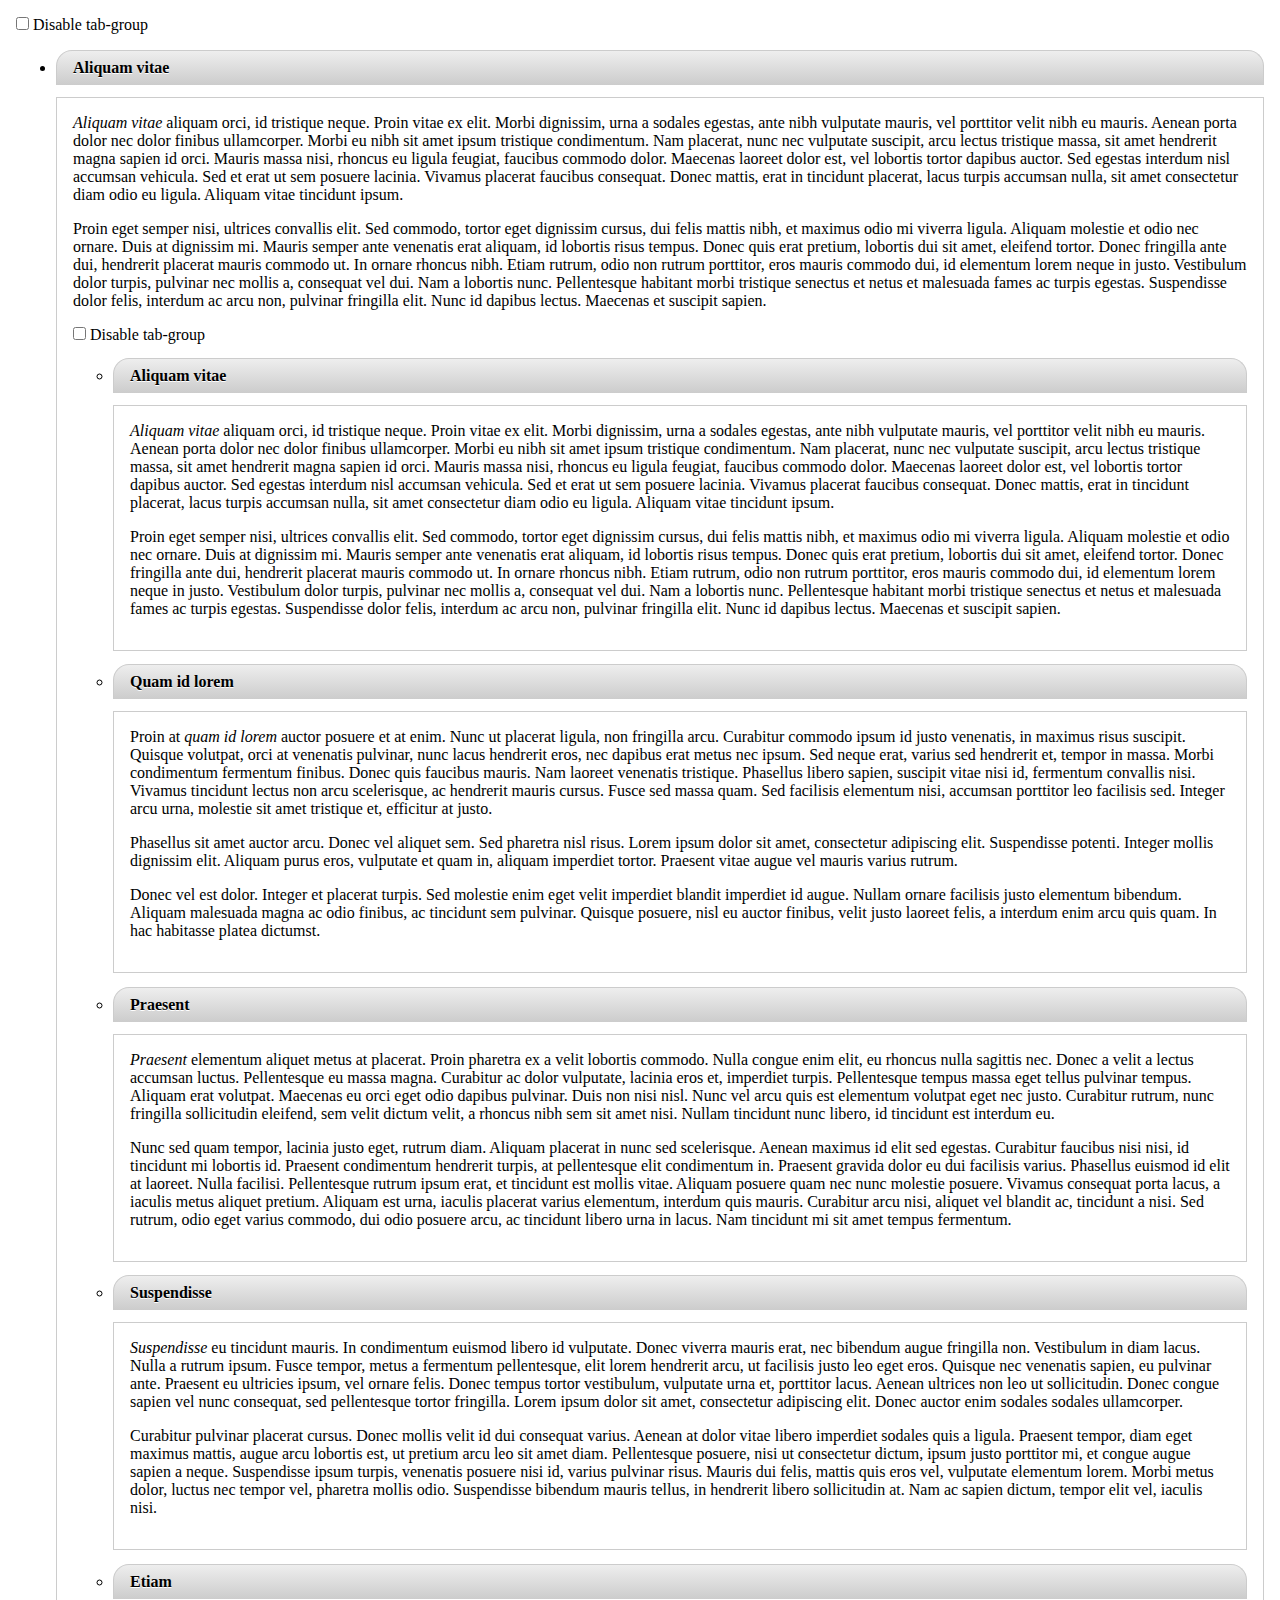
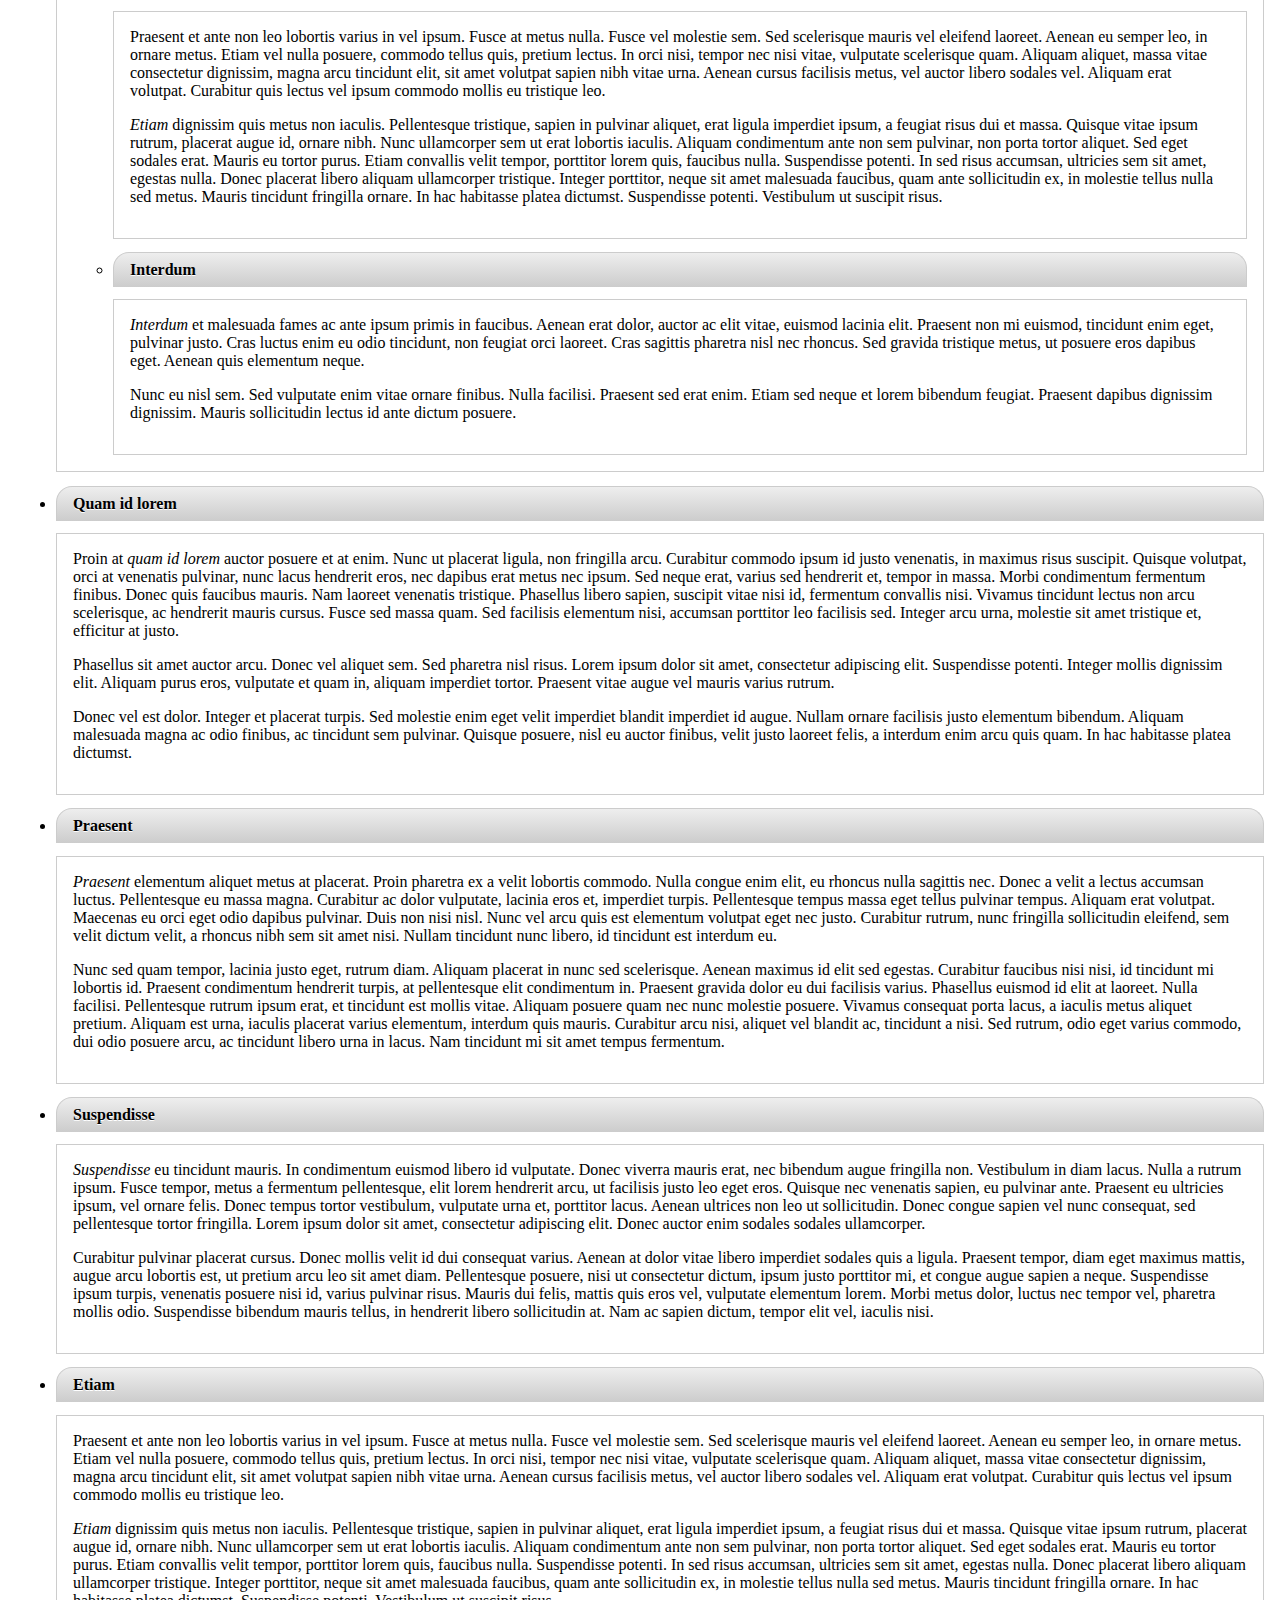
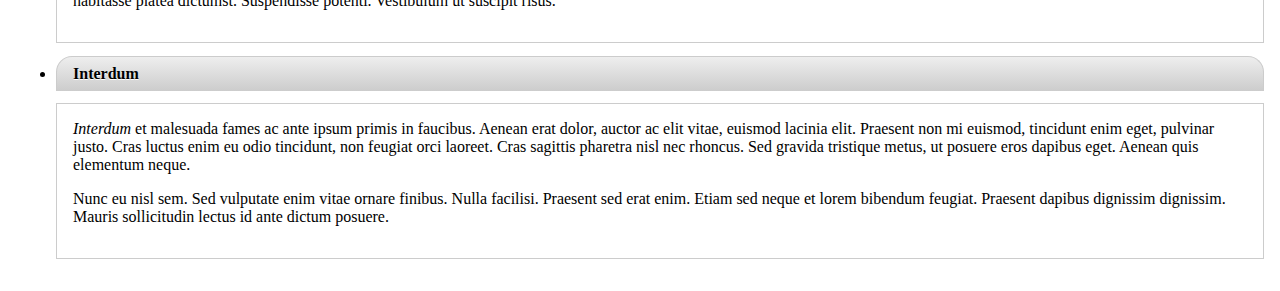
==== demos/index.htm @ d34936c5 "Add properties to disable/enable tab-groups" ====
<!DOCTYPE html>
<html lang="en-AU">
<head>
<meta http-equiv="Content-Type" content="text/html; charset=UTF-8" />
<meta http-equiv="X-UA-Compatible" content="IE=edge" />
<meta name="viewport" content="initial-scale=1, minimum-scale=1" />
<title>Tabs</title>

<link rel="stylesheet" type="text/css" href="../tabs.css" />
<link rel="stylesheet" type="text/css" href="demo.css" />
</head>


<body>

	<label><input type="checkbox" value="0" /> Disable tab-group</label>
	
	<ul>
		<li>
			<h2>Aliquam vitae</h2>
			<div class="body">
				<p><dfn>Aliquam vitae</dfn> aliquam orci, id tristique neque. Proin vitae ex elit. Morbi dignissim, urna a sodales egestas, ante nibh vulputate mauris, vel porttitor velit nibh eu mauris. Aenean porta dolor nec dolor finibus ullamcorper. Morbi eu nibh sit amet ipsum tristique condimentum. Nam placerat, nunc nec vulputate suscipit, arcu lectus tristique massa, sit amet hendrerit magna sapien id orci. Mauris massa nisi, rhoncus eu ligula feugiat, faucibus commodo dolor. Maecenas laoreet dolor est, vel lobortis tortor dapibus auctor. Sed egestas interdum nisl accumsan vehicula. Sed et erat ut sem posuere lacinia. Vivamus placerat faucibus consequat. Donec mattis, erat in tincidunt placerat, lacus turpis accumsan nulla, sit amet consectetur diam odio eu ligula. Aliquam vitae tincidunt ipsum.</p>
				<p>Proin eget semper nisi, ultrices convallis elit. Sed commodo, tortor eget dignissim cursus, dui felis mattis nibh, et maximus odio mi viverra ligula. Aliquam molestie et odio nec ornare. Duis at dignissim mi. Mauris semper ante venenatis erat aliquam, id lobortis risus tempus. Donec quis erat pretium, lobortis dui sit amet, eleifend tortor. Donec fringilla ante dui, hendrerit placerat mauris commodo ut. In ornare rhoncus nibh. Etiam rutrum, odio non rutrum porttitor, eros mauris commodo dui, id elementum lorem neque in justo. Vestibulum dolor turpis, pulvinar nec mollis a, consequat vel dui. Nam a lobortis nunc. Pellentesque habitant morbi tristique senectus et netus et malesuada fames ac turpis egestas. Suspendisse dolor felis, interdum ac arcu non, pulvinar fringilla elit. Nunc id dapibus lectus. Maecenas et suscipit sapien.</p>
				
				<label><input type="checkbox" value="1" /> Disable tab-group</label>
				<ul>
					<li>
						<h2>Aliquam vitae</h2>
						<div class="body">
							<p><dfn>Aliquam vitae</dfn> aliquam orci, id tristique neque. Proin vitae ex elit. Morbi dignissim, urna a sodales egestas, ante nibh vulputate mauris, vel porttitor velit nibh eu mauris. Aenean porta dolor nec dolor finibus ullamcorper. Morbi eu nibh sit amet ipsum tristique condimentum. Nam placerat, nunc nec vulputate suscipit, arcu lectus tristique massa, sit amet hendrerit magna sapien id orci. Mauris massa nisi, rhoncus eu ligula feugiat, faucibus commodo dolor. Maecenas laoreet dolor est, vel lobortis tortor dapibus auctor. Sed egestas interdum nisl accumsan vehicula. Sed et erat ut sem posuere lacinia. Vivamus placerat faucibus consequat. Donec mattis, erat in tincidunt placerat, lacus turpis accumsan nulla, sit amet consectetur diam odio eu ligula. Aliquam vitae tincidunt ipsum.</p>
							<p>Proin eget semper nisi, ultrices convallis elit. Sed commodo, tortor eget dignissim cursus, dui felis mattis nibh, et maximus odio mi viverra ligula. Aliquam molestie et odio nec ornare. Duis at dignissim mi. Mauris semper ante venenatis erat aliquam, id lobortis risus tempus. Donec quis erat pretium, lobortis dui sit amet, eleifend tortor. Donec fringilla ante dui, hendrerit placerat mauris commodo ut. In ornare rhoncus nibh. Etiam rutrum, odio non rutrum porttitor, eros mauris commodo dui, id elementum lorem neque in justo. Vestibulum dolor turpis, pulvinar nec mollis a, consequat vel dui. Nam a lobortis nunc. Pellentesque habitant morbi tristique senectus et netus et malesuada fames ac turpis egestas. Suspendisse dolor felis, interdum ac arcu non, pulvinar fringilla elit. Nunc id dapibus lectus. Maecenas et suscipit sapien.</p>
						</div>
					</li>
					
					
					<li>
						<h2>Quam id lorem</h2>
						<div class="body">
							<p>Proin at <dfn>quam id lorem</dfn> auctor posuere et at enim. Nunc ut placerat ligula, non fringilla arcu. Curabitur commodo ipsum id justo venenatis, in maximus risus suscipit. Quisque volutpat, orci at venenatis pulvinar, nunc lacus hendrerit eros, nec dapibus erat metus nec ipsum. Sed neque erat, varius sed hendrerit et, tempor in massa. Morbi condimentum fermentum finibus. Donec quis faucibus mauris. Nam laoreet venenatis tristique. Phasellus libero sapien, suscipit vitae nisi id, fermentum convallis nisi. Vivamus tincidunt lectus non arcu scelerisque, ac hendrerit mauris cursus. Fusce sed massa quam. Sed facilisis elementum nisi, accumsan porttitor leo facilisis sed. Integer arcu urna, molestie sit amet tristique et, efficitur at justo.</p>
							<p>Phasellus sit amet auctor arcu. Donec vel aliquet sem. Sed pharetra nisl risus. Lorem ipsum dolor sit amet, consectetur adipiscing elit. Suspendisse potenti. Integer mollis dignissim elit. Aliquam purus eros, vulputate et quam in, aliquam imperdiet tortor. Praesent vitae augue vel mauris varius rutrum.</p>
							<p>Donec vel est dolor. Integer et placerat turpis. Sed molestie enim eget velit imperdiet blandit imperdiet id augue. Nullam ornare facilisis justo elementum bibendum. Aliquam malesuada magna ac odio finibus, ac tincidunt sem pulvinar. Quisque posuere, nisl eu auctor finibus, velit justo laoreet felis, a interdum enim arcu quis quam. In hac habitasse platea dictumst.</p>
						</div>
					</li>
					
					
					<li>
						<h2>Praesent</h2>
						<div class="body">
							<p><dfn>Praesent</dfn> elementum aliquet metus at placerat. Proin pharetra ex a velit lobortis commodo. Nulla congue enim elit, eu rhoncus nulla sagittis nec. Donec a velit a lectus accumsan luctus. Pellentesque eu massa magna. Curabitur ac dolor vulputate, lacinia eros et, imperdiet turpis. Pellentesque tempus massa eget tellus pulvinar tempus. Aliquam erat volutpat. Maecenas eu orci eget odio dapibus pulvinar. Duis non nisi nisl. Nunc vel arcu quis est elementum volutpat eget nec justo. Curabitur rutrum, nunc fringilla sollicitudin eleifend, sem velit dictum velit, a rhoncus nibh sem sit amet nisi. Nullam tincidunt nunc libero, id tincidunt est interdum eu.</p>
							<p>Nunc sed quam tempor, lacinia justo eget, rutrum diam. Aliquam placerat in nunc sed scelerisque. Aenean maximus id elit sed egestas. Curabitur faucibus nisi nisi, id tincidunt mi lobortis id. Praesent condimentum hendrerit turpis, at pellentesque elit condimentum in. Praesent gravida dolor eu dui facilisis varius. Phasellus euismod id elit at laoreet. Nulla facilisi. Pellentesque rutrum ipsum erat, et tincidunt est mollis vitae. Aliquam posuere quam nec nunc molestie posuere. Vivamus consequat porta lacus, a iaculis metus aliquet pretium. Aliquam est urna, iaculis placerat varius elementum, interdum quis mauris. Curabitur arcu nisi, aliquet vel blandit ac, tincidunt a nisi. Sed rutrum, odio eget varius commodo, dui odio posuere arcu, ac tincidunt libero urna in lacus. Nam tincidunt mi sit amet tempus fermentum.</p>
						</div>
					</li>
					
					
					<li>
						<h2>Suspendisse</h2>
						<div class="body">
							<p><dfn>Suspendisse</dfn> eu tincidunt mauris. In condimentum euismod libero id vulputate. Donec viverra mauris erat, nec bibendum augue fringilla non. Vestibulum in diam lacus. Nulla a rutrum ipsum. Fusce tempor, metus a fermentum pellentesque, elit lorem hendrerit arcu, ut facilisis justo leo eget eros. Quisque nec venenatis sapien, eu pulvinar ante. Praesent eu ultricies ipsum, vel ornare felis. Donec tempus tortor vestibulum, vulputate urna et, porttitor lacus. Aenean ultrices non leo ut sollicitudin. Donec congue sapien vel nunc consequat, sed pellentesque tortor fringilla. Lorem ipsum dolor sit amet, consectetur adipiscing elit. Donec auctor enim sodales sodales ullamcorper.</p>
							<p>Curabitur pulvinar placerat cursus. Donec mollis velit id dui consequat varius. Aenean at dolor vitae libero imperdiet sodales quis a ligula. Praesent tempor, diam eget maximus mattis, augue arcu lobortis est, ut pretium arcu leo sit amet diam. Pellentesque posuere, nisi ut consectetur dictum, ipsum justo porttitor mi, et congue augue sapien a neque. Suspendisse ipsum turpis, venenatis posuere nisi id, varius pulvinar risus. Mauris dui felis, mattis quis eros vel, vulputate elementum lorem. Morbi metus dolor, luctus nec tempor vel, pharetra mollis odio. Suspendisse bibendum mauris tellus, in hendrerit libero sollicitudin at. Nam ac sapien dictum, tempor elit vel, iaculis nisi.</p>
						</div>
					</li>
					
					
					<li>
						<h2>Etiam</h2>
						<div class="body">
							<p>Praesent et ante non leo lobortis varius in vel ipsum. Fusce at metus nulla. Fusce vel molestie sem. Sed scelerisque mauris vel eleifend laoreet. Aenean eu semper leo, in ornare metus. Etiam vel nulla posuere, commodo tellus quis, pretium lectus. In orci nisi, tempor nec nisi vitae, vulputate scelerisque quam. Aliquam aliquet, massa vitae consectetur dignissim, magna arcu tincidunt elit, sit amet volutpat sapien nibh vitae urna. Aenean cursus facilisis metus, vel auctor libero sodales vel. Aliquam erat volutpat. Curabitur quis lectus vel ipsum commodo mollis eu tristique leo.</p>
							<p><dfn>Etiam</dfn> dignissim quis metus non iaculis. Pellentesque tristique, sapien in pulvinar aliquet, erat ligula imperdiet ipsum, a feugiat risus dui et massa. Quisque vitae ipsum rutrum, placerat augue id, ornare nibh. Nunc ullamcorper sem ut erat lobortis iaculis. Aliquam condimentum ante non sem pulvinar, non porta tortor aliquet. Sed eget sodales erat. Mauris eu tortor purus. Etiam convallis velit tempor, porttitor lorem quis, faucibus nulla. Suspendisse potenti. In sed risus accumsan, ultricies sem sit amet, egestas nulla. Donec placerat libero aliquam ullamcorper tristique. Integer porttitor, neque sit amet malesuada faucibus, quam ante sollicitudin ex, in molestie tellus nulla sed metus. Mauris tincidunt fringilla ornare. In hac habitasse platea dictumst. Suspendisse potenti. Vestibulum ut suscipit risus.</p>
						</div>
					</li>
					
					
					<li>
						<h2>Interdum</h2>
						<div class="body">
							<p><dfn>Interdum</dfn> et malesuada fames ac ante ipsum primis in faucibus. Aenean erat dolor, auctor ac elit vitae, euismod lacinia elit. Praesent non mi euismod, tincidunt enim eget, pulvinar justo. Cras luctus enim eu odio tincidunt, non feugiat orci laoreet. Cras sagittis pharetra nisl nec rhoncus. Sed gravida tristique metus, ut posuere eros dapibus eget. Aenean quis elementum neque.</p>
							<p>Nunc eu nisl sem. Sed vulputate enim vitae ornare finibus. Nulla facilisi. Praesent sed erat enim. Etiam sed neque et lorem bibendum feugiat. Praesent dapibus dignissim dignissim. Mauris sollicitudin lectus id ante dictum posuere.</p>
						</div>
					</li>
				</ul>
			</div>
		</li>
		
		
		<li>
			<h2>Quam id lorem</h2>
			<div class="body">
				<p>Proin at <dfn>quam id lorem</dfn> auctor posuere et at enim. Nunc ut placerat ligula, non fringilla arcu. Curabitur commodo ipsum id justo venenatis, in maximus risus suscipit. Quisque volutpat, orci at venenatis pulvinar, nunc lacus hendrerit eros, nec dapibus erat metus nec ipsum. Sed neque erat, varius sed hendrerit et, tempor in massa. Morbi condimentum fermentum finibus. Donec quis faucibus mauris. Nam laoreet venenatis tristique. Phasellus libero sapien, suscipit vitae nisi id, fermentum convallis nisi. Vivamus tincidunt lectus non arcu scelerisque, ac hendrerit mauris cursus. Fusce sed massa quam. Sed facilisis elementum nisi, accumsan porttitor leo facilisis sed. Integer arcu urna, molestie sit amet tristique et, efficitur at justo.</p>
				<p>Phasellus sit amet auctor arcu. Donec vel aliquet sem. Sed pharetra nisl risus. Lorem ipsum dolor sit amet, consectetur adipiscing elit. Suspendisse potenti. Integer mollis dignissim elit. Aliquam purus eros, vulputate et quam in, aliquam imperdiet tortor. Praesent vitae augue vel mauris varius rutrum.</p>
				<p>Donec vel est dolor. Integer et placerat turpis. Sed molestie enim eget velit imperdiet blandit imperdiet id augue. Nullam ornare facilisis justo elementum bibendum. Aliquam malesuada magna ac odio finibus, ac tincidunt sem pulvinar. Quisque posuere, nisl eu auctor finibus, velit justo laoreet felis, a interdum enim arcu quis quam. In hac habitasse platea dictumst.</p>
			</div>
		</li>
		
		
		<li>
			<h2>Praesent</h2>
			<div class="body">
				<p><dfn>Praesent</dfn> elementum aliquet metus at placerat. Proin pharetra ex a velit lobortis commodo. Nulla congue enim elit, eu rhoncus nulla sagittis nec. Donec a velit a lectus accumsan luctus. Pellentesque eu massa magna. Curabitur ac dolor vulputate, lacinia eros et, imperdiet turpis. Pellentesque tempus massa eget tellus pulvinar tempus. Aliquam erat volutpat. Maecenas eu orci eget odio dapibus pulvinar. Duis non nisi nisl. Nunc vel arcu quis est elementum volutpat eget nec justo. Curabitur rutrum, nunc fringilla sollicitudin eleifend, sem velit dictum velit, a rhoncus nibh sem sit amet nisi. Nullam tincidunt nunc libero, id tincidunt est interdum eu.</p>
				<p>Nunc sed quam tempor, lacinia justo eget, rutrum diam. Aliquam placerat in nunc sed scelerisque. Aenean maximus id elit sed egestas. Curabitur faucibus nisi nisi, id tincidunt mi lobortis id. Praesent condimentum hendrerit turpis, at pellentesque elit condimentum in. Praesent gravida dolor eu dui facilisis varius. Phasellus euismod id elit at laoreet. Nulla facilisi. Pellentesque rutrum ipsum erat, et tincidunt est mollis vitae. Aliquam posuere quam nec nunc molestie posuere. Vivamus consequat porta lacus, a iaculis metus aliquet pretium. Aliquam est urna, iaculis placerat varius elementum, interdum quis mauris. Curabitur arcu nisi, aliquet vel blandit ac, tincidunt a nisi. Sed rutrum, odio eget varius commodo, dui odio posuere arcu, ac tincidunt libero urna in lacus. Nam tincidunt mi sit amet tempus fermentum.</p>
			</div>
		</li>
		
		
		<li>
			<h2>Suspendisse</h2>
			<div class="body">
				<p><dfn>Suspendisse</dfn> eu tincidunt mauris. In condimentum euismod libero id vulputate. Donec viverra mauris erat, nec bibendum augue fringilla non. Vestibulum in diam lacus. Nulla a rutrum ipsum. Fusce tempor, metus a fermentum pellentesque, elit lorem hendrerit arcu, ut facilisis justo leo eget eros. Quisque nec venenatis sapien, eu pulvinar ante. Praesent eu ultricies ipsum, vel ornare felis. Donec tempus tortor vestibulum, vulputate urna et, porttitor lacus. Aenean ultrices non leo ut sollicitudin. Donec congue sapien vel nunc consequat, sed pellentesque tortor fringilla. Lorem ipsum dolor sit amet, consectetur adipiscing elit. Donec auctor enim sodales sodales ullamcorper.</p>
				<p>Curabitur pulvinar placerat cursus. Donec mollis velit id dui consequat varius. Aenean at dolor vitae libero imperdiet sodales quis a ligula. Praesent tempor, diam eget maximus mattis, augue arcu lobortis est, ut pretium arcu leo sit amet diam. Pellentesque posuere, nisi ut consectetur dictum, ipsum justo porttitor mi, et congue augue sapien a neque. Suspendisse ipsum turpis, venenatis posuere nisi id, varius pulvinar risus. Mauris dui felis, mattis quis eros vel, vulputate elementum lorem. Morbi metus dolor, luctus nec tempor vel, pharetra mollis odio. Suspendisse bibendum mauris tellus, in hendrerit libero sollicitudin at. Nam ac sapien dictum, tempor elit vel, iaculis nisi.</p>
			</div>
		</li>
		
		
		<li>
			<h2>Etiam</h2>
			<div class="body">
				<p>Praesent et ante non leo lobortis varius in vel ipsum. Fusce at metus nulla. Fusce vel molestie sem. Sed scelerisque mauris vel eleifend laoreet. Aenean eu semper leo, in ornare metus. Etiam vel nulla posuere, commodo tellus quis, pretium lectus. In orci nisi, tempor nec nisi vitae, vulputate scelerisque quam. Aliquam aliquet, massa vitae consectetur dignissim, magna arcu tincidunt elit, sit amet volutpat sapien nibh vitae urna. Aenean cursus facilisis metus, vel auctor libero sodales vel. Aliquam erat volutpat. Curabitur quis lectus vel ipsum commodo mollis eu tristique leo.</p>
				<p><dfn>Etiam</dfn> dignissim quis metus non iaculis. Pellentesque tristique, sapien in pulvinar aliquet, erat ligula imperdiet ipsum, a feugiat risus dui et massa. Quisque vitae ipsum rutrum, placerat augue id, ornare nibh. Nunc ullamcorper sem ut erat lobortis iaculis. Aliquam condimentum ante non sem pulvinar, non porta tortor aliquet. Sed eget sodales erat. Mauris eu tortor purus. Etiam convallis velit tempor, porttitor lorem quis, faucibus nulla. Suspendisse potenti. In sed risus accumsan, ultricies sem sit amet, egestas nulla. Donec placerat libero aliquam ullamcorper tristique. Integer porttitor, neque sit amet malesuada faucibus, quam ante sollicitudin ex, in molestie tellus nulla sed metus. Mauris tincidunt fringilla ornare. In hac habitasse platea dictumst. Suspendisse potenti. Vestibulum ut suscipit risus.</p>
			</div>
		</li>
		
		
		<li>
			<h2>Interdum</h2>
			<div class="body">
				<p><dfn>Interdum</dfn> et malesuada fames ac ante ipsum primis in faucibus. Aenean erat dolor, auctor ac elit vitae, euismod lacinia elit. Praesent non mi euismod, tincidunt enim eget, pulvinar justo. Cras luctus enim eu odio tincidunt, non feugiat orci laoreet. Cras sagittis pharetra nisl nec rhoncus. Sed gravida tristique metus, ut posuere eros dapibus eget. Aenean quis elementum neque.</p>
				<p>Nunc eu nisl sem. Sed vulputate enim vitae ornare finibus. Nulla facilisi. Praesent sed erat enim. Etiam sed neque et lorem bibendum feugiat. Praesent dapibus dignissim dignissim. Mauris sollicitudin lectus id ante dictum posuere.</p>
			</div>
		</li>
	</ul>
	
	
	<script src="../src/helpers.js"></script>
	<script src="../src/tab-group.js"></script>
	<script src="../src/tab.js"></script>
	<script>
		"use strict";
		
		var groups = [];
		[].forEach.call(document.getElementsByTagName("ul"), function(e){
			groups.push(new TabGroup(e));
		});
		
		
		window.addEventListener("change", function(e){
			var group = groups[e.target.value];
			group && (group.disabled = !group.disabled);
		});
	</script>
</body>
</html>
---- tabs.css ----
/** Core styling */
.tabs{
	position: relative;
}
	/** Tab */
	.tabs > * > :first-child{
		position: absolute;
		top: 0;
	}
	
	/** Panel */
	.tabs > * > :last-child{
		display: none;
	}
		/** Active panel */
		.tabs > .active > :last-child{
			display: block;
		}
---- demos/demo.css ----
/** Reset */
html{font-family:sans-serif;-ms-text-size-adjust:100%;-webkit-text-size-adjust:100%}body{margin:0}article,aside,details,figcaption,figure,footer,header,hgroup,main,menu,nav,section,summary{display:block}audio,canvas,progress,video{display:inline-block;vertical-align:baseline}audio:not([controls]){display:none;height:0}[hidden],template{display:none!important}a{background-color:transparent}a:active,a:hover{outline:0}abbr[title]{border-bottom:0}b,strong{font-weight:700}dfn{font-style:italic}h1{font-size:2em;margin:.67em 0}mark{background:#ff0;color:#000}small{font-size:80%}sub,sup{font-size:75%;line-height:0;position:relative;vertical-align:baseline}sup{top:-.5em}sub{bottom:-.25em}img{border:0}svg:not(:root){overflow:hidden}figure{margin:1em 2.5em}hr{box-sizing:content-box;height:0}pre{overflow:auto}code,kbd,pre,samp{font-family:monospace,monospace;font-size:1em}button,input,optgroup,select,textarea{color:inherit;font:inherit;margin:0}button{overflow:visible}button,select{text-transform:none}button,html input[type=button],input[type=reset],input[type=submit]{-webkit-appearance:button;cursor:pointer}button[disabled],html input[disabled]{cursor:default}button::-moz-focus-inner,input::-moz-focus-inner{border:0;padding:0}input{line-height:normal}input[type=checkbox],input[type=radio]{box-sizing:border-box;padding:0}input[type=number]::-webkit-inner-spin-button,input[type=number]::-webkit-outer-spin-button{height:auto}input[type=search]{-webkit-appearance:textfield}input[type=search]::-webkit-search-cancel-button,input[type=search]::-webkit-search-decoration{-webkit-appearance:none}fieldset{border:1px solid silver;margin:0 2px;padding:.35em .625em .75em}legend{border:0;padding:0}textarea{overflow:auto}optgroup{font-weight:700}table{border-collapse:collapse;border-spacing:0}td,th{padding:0}

*{
	tab-size: 4;
	box-sizing: border-box;
}
	:focus{outline: none}



/** Demo styling, etc */
body{
	font-family: Garamond, Georgia;
	padding: 1em;
}

p{
	margin-top: 0;
}

.tabs,
.tabs > li{
	list-style: none;
	padding: 0;
	margin: 0;
}
	h2{
		font-size: 1em;
		padding: .5em 1em;
		background: linear-gradient(#eee, #ccc);
		text-shadow: 0 1px 0 #fff;
		border-radius: 1em 1em 0 0;
		cursor: pointer;
		border: 1px solid #ccc;
		border-bottom: 0;
		
		-webkit-user-select: none;
		-moz-user-select:    none;
		-ms-user-select:     none;
		user-select:         none;
	}
	
	
	.body{
		padding: 1em;
		background: #fff;
		border: 1px solid #ccc;
		margin-top: -1px;
	}
		.tabs > .active > :first-child{
			background: #fff;
			cursor: default;
		}
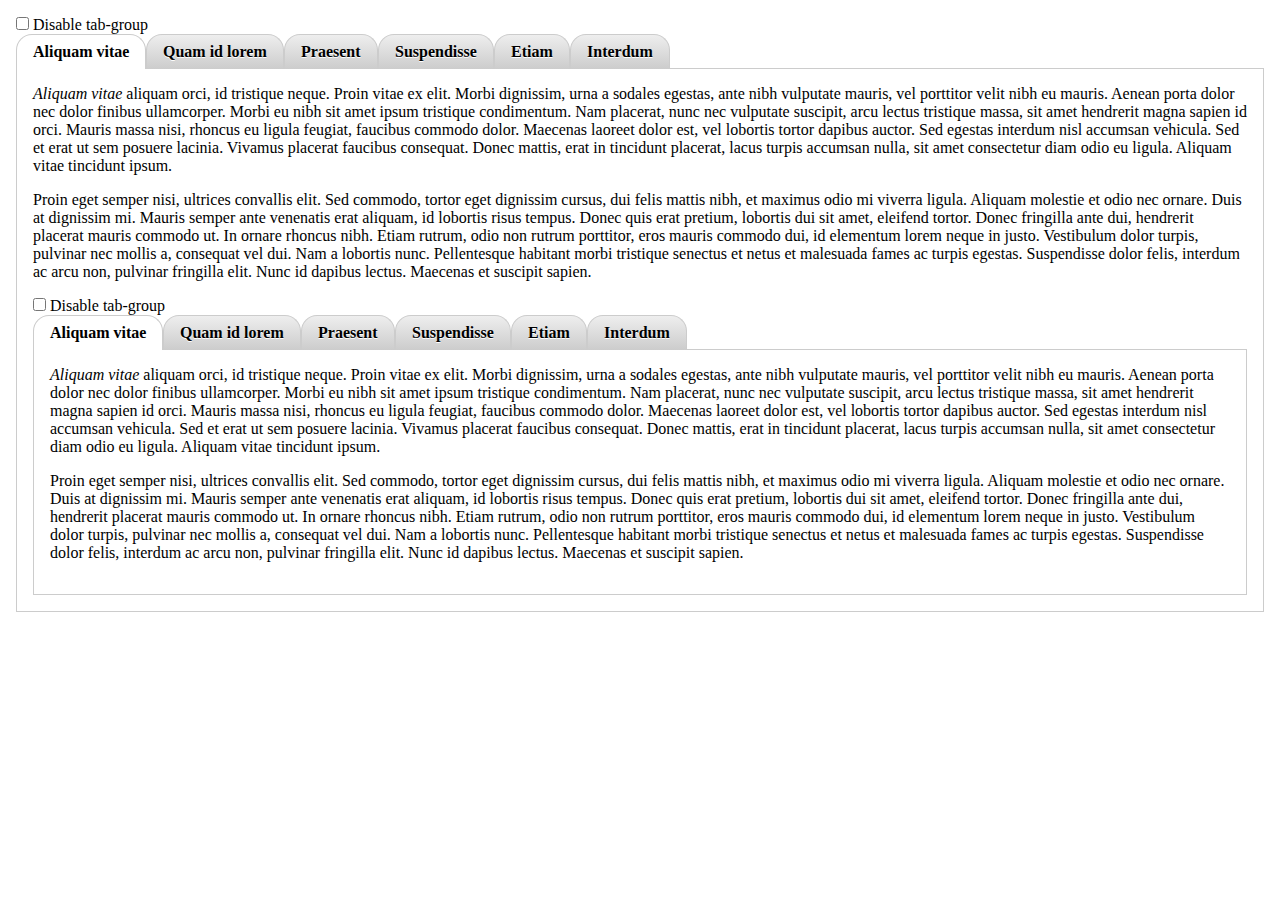
==== commit 2b649e75: "Transpile classes to ECMAScript 5" ====
--- a/demos/index.htm
+++ b/demos/index.htm
@@ -1,6 +1,7 @@
 <!DOCTYPE html>
 <html lang="en-AU">
 <head>
+<!--[if lte IE 9]><script src="ie.lteIE9.js"></script><![endif]-->
 <meta http-equiv="Content-Type" content="text/html; charset=UTF-8" />
 <meta http-equiv="X-UA-Compatible" content="IE=edge" />
 <meta name="viewport" content="initial-scale=1, minimum-scale=1" />
@@ -128,10 +129,10 @@
 		</li>
 	</ul>
 	
-	
-	<script src="../src/helpers.js"></script>
+	<script src="../tabs.js"></script>
+	<!--<script src="../src/helpers.js"></script>
 	<script src="../src/tab-group.js"></script>
-	<script src="../src/tab.js"></script>
+	<script src="../src/tab.js"></script>-->
 	<script>
 		"use strict";
 		
--- a/demos/demo.css
+++ b/demos/demo.css
@@ -5,7 +5,6 @@
 	tab-size: 4;
 	box-sizing: border-box;
 }
-	:focus{outline: none}
 
 
 
@@ -32,6 +31,7 @@
 		text-shadow: 0 1px 0 #fff;
 		border-radius: 1em 1em 0 0;
 		cursor: pointer;
+		margin: 0;
 		border: 1px solid #ccc;
 		border-bottom: 0;
 		
